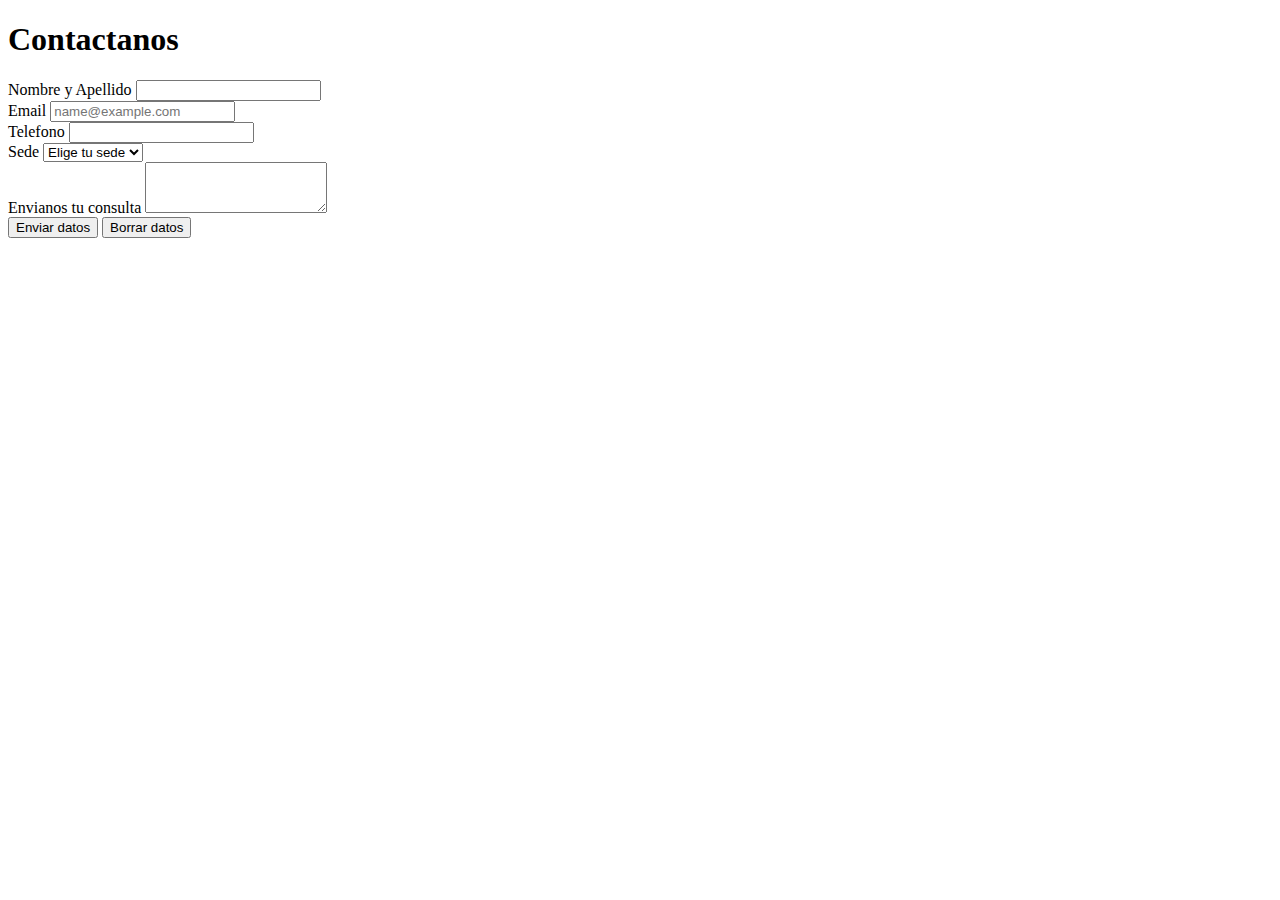
==== contacto.html @ 0633791c "trabajo mejorado" ====
<!DOCTYPE html>
<html lang="en">
<head>
    <meta charset="UTF-8">
    <meta name="viewport" content="width=device-width, initial-scale=1.0">
    <link rel="stylesheet" href="css/contacto.css">
    <link rel="shortcut icon" href="Imagenes/boxeo.png">
    <title>Contactanos</title>
</head>
<body>
    <!-- aca iria el header de nuevo -->
    <!-- aca pongo un formulario -->
    <main>
        <section>
            <h1> Contactanos </h1>
            <div class="form">
                <label for="name" class="nombre">Nombre y Apellido </label>
                <input type="string" class="nombre" id="name1" placeholder="">
                <br>
                <label for="correo" class="correo">Email </label>
                <input type="email" class="correo" id="email" placeholder="name@example.com">
            </div>
            
            <div>
                <label for="tel"> Telefono </label> 
                <input type="number"><br>
                <label for="sede"> Sede </label>
                <select class="select" aria-label="Default select example">
                    <option selected> Elige tu sede</option>
                    <option value="1">Martinez</option>
                    <option value="2">Palermo</option>
                    <option value="3">San Telmo</option>
                    <option value="4">Tigre</option>
                </select>
            <br>         
                <div class="consulta">
                    <label for="consulta" class="consulta">Envianos tu consulta</label>
                    <textarea class="form-control" id="consult" rows="3"></textarea>
                    <br>
                    <label for="submit" class="submit"></label>
                    <input type="submit" value="Enviar datos">
                    <label for="reset" class="reset"></label>
                    <input type="reset" value="Borrar datos">
                </div>    
        </section>
    </main>
    <!-- aca iria el footer de nuevo -->
</body>
</html>
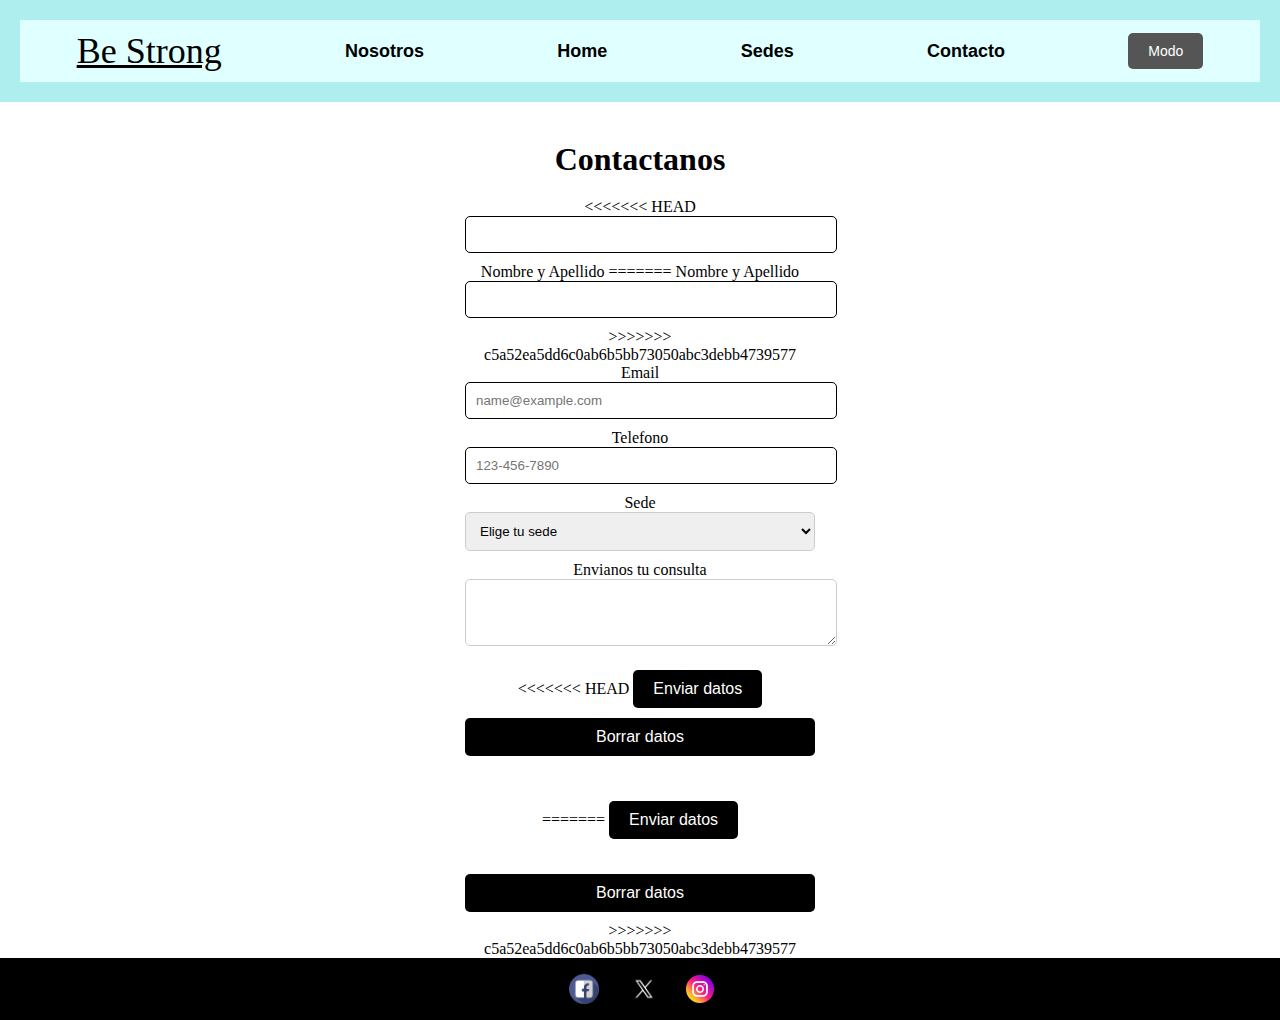
==== commit fb8d5004: "Merge branch 'main' of https://github.com/AgustinaFavroVelo/Website" ====
--- a/contacto.html
+++ b/contacto.html
@@ -4,46 +4,89 @@
     <meta charset="UTF-8">
     <meta name="viewport" content="width=device-width, initial-scale=1.0">
     <link rel="stylesheet" href="css/contacto.css">
+    <link rel="stylesheet" href="css/header-footer.css">
     <link rel="shortcut icon" href="Imagenes/boxeo.png">
+   
     <title>Contactanos</title>
 </head>
 <body>
-    <!-- aca iria el header de nuevo -->
-    <!-- aca pongo un formulario -->
+    <header id="idheader">
+        <nav id="nav-bar">
+            <div> <span style="font-family: 'Georgia', serif; font-size: 36px; color: #000000; text-decoration: underline;">Be Strong</span> </div>
+            <div> <a id="about-link" class="navbar-link" href="nosotros.html">Nosotros </a></div>
+            <div> <a id="home-link" class="navbar-brand" href="Index.html">Home </a> </div>
+            <div> <a id="sedes-link" class="navbar-link" href="sedes.html">Sedes </a></div>
+            <div> <a id="contact-link" class="navbar-link" href="contacto.html">Contacto </a></div>
+            <div> <button id="dark-mode-button"> Modo </button> </div>
+        </nav> 
+    </header>
+    <br>
     <main>
         <section>
             <h1> Contactanos </h1>
-            <div class="form">
-                <label for="name" class="nombre">Nombre y Apellido </label>
-                <input type="string" class="nombre" id="name1" placeholder="">
+<<<<<<< HEAD
+            <form id="form" >
+                <input type="string" class="nombre" id="name" placeholder="" minlength="6" maxlength="22"> 
+                <label for="name" class="nombre"> Nombre y Apellido </label> <!--  nombre y apellido -->
+=======
+            <form id="form" onsubmit="return validateForm()">
+                
+                <label for="name" class="nombre"> Nombre y Apellido </label>
+                <input type="string" class="nombre" id="name" placeholder=""> 
+>>>>>>> c5a52ea5dd6c0ab6b5bb73050abc3debb4739577
                 <br>
-                <label for="correo" class="correo">Email </label>
+                <label for="correo" class="correo"> Email </label>
                 <input type="email" class="correo" id="email" placeholder="name@example.com">
-            </div>
-            
-            <div>
+                <br>
                 <label for="tel"> Telefono </label> 
-                <input type="number"><br>
+                <input type="tel" class="telefono" id="tel" placeholder="123-456-7890"> 
+                <br>
                 <label for="sede"> Sede </label>
-                <select class="select" aria-label="Default select example">
+                <select class="select" aria-label="Default select example" > 
                     <option selected> Elige tu sede</option>
                     <option value="1">Martinez</option>
                     <option value="2">Palermo</option>
                     <option value="3">San Telmo</option>
                     <option value="4">Tigre</option>
                 </select>
-            <br>         
-                <div class="consulta">
-                    <label for="consulta" class="consulta">Envianos tu consulta</label>
-                    <textarea class="form-control" id="consult" rows="3"></textarea>
-                    <br>
-                    <label for="submit" class="submit"></label>
-                    <input type="submit" value="Enviar datos">
-                    <label for="reset" class="reset"></label>
-                    <input type="reset" value="Borrar datos">
-                </div>    
+                
+                <br>         
+               
+                <label for="consulta" class="consulta" id="consulta">Envianos tu consulta</label>
+                <textarea class="form-control" id="consult" rows="3"></textarea>
+                <br>
+                <label for="submit" class="submit"></label>
+<<<<<<< HEAD
+                <button type="submit"> Enviar datos </button> 
+                <label for="reset" class="reset"></label>
+                <input type="reset" value="Borrar datos">
+                <!-- para validad -->
+                <p class="warnings" id="warnings"> </p>
+=======
+               
+
+                <button type="submit" onclick="validateForm()"> Enviar datos </button> 
+                <!-- para validad -->
+                <p class="warnings" id="warnings"></p>
+                <label for="reset" class="reset"></label>
+                <input type="reset" value="Borrar datos">
+
+>>>>>>> c5a52ea5dd6c0ab6b5bb73050abc3debb4739577
+            </form>    
         </section>
     </main>
-    <!-- aca iria el footer de nuevo -->
+    <footer id="idfooter"> 
+        <a class="redsoc" href="https://www.facebook.com" target="blank">
+            <img class="redsoc"  src="img/001-facebook.png" alt="facebook">
+        </a>
+        <a class="redsoc" href="https://www.twitter.com" target="blank">
+            <img class="redsoc"  src="img/003-twitter.png" alt="twitter">
+        </a>
+        <a src=""  href="https://www.instagram.com/?hl=es" target="blank">
+            <img class="redsoc"  src="img/002-instagram.png" alt="instagram">
+        </a>
+    </footer>
+    <!-- aca va la validacion -link a js -->
+    <script src="js/validacion.js"> </script>
 </body>
 </html>--- a/css/contacto.css
+++ b/css/contacto.css
@@ -0,0 +1,169 @@
+
+
+body {
+    
+    display: flex;
+    flex-direction: column;
+    min-height: 100vh;
+    margin: 0;
+}
+
+header, footer {
+    flex-shrink: 0;
+}
+
+main {
+    flex-grow: 1;
+    display: flex;
+    justify-content: center;
+    align-items: center;
+    flex-direction: column;
+}
+
+section {
+    display: flex;
+    flex-direction: column;
+    align-items: center;
+}
+
+form {
+    width: 350px;
+    text-align: center;
+}
+
+.consulta {
+    text-align: left;
+}
+
+.consulta textarea {
+    width: 100%;
+}
+
+button[type="submit"], input[type="reset"] {
+    margin-top: 10px;
+}
+
+footer {
+    display: flex;
+    justify-content: center;
+    align-items: center;
+}
+
+footer a {
+    margin: 0 10px;
+}
+input, select {
+    vertical-align: middle;
+}
+
+
+
+
+.container {
+    display: flex;
+    flex-direction: column;
+    justify-content: center;
+    align-items: center;
+}
+#nav-bar {
+    background-color: #000000;
+    color: #fff;
+    padding: 10px;
+    display: flex;
+    justify-content: space-between;
+    align-items: center;
+}
+
+#nav-bar a {
+    color: #fff;
+    text-decoration: none;
+    margin: 0 10px;
+    font-weight: bold;
+}
+
+button#dark-mode-button {
+    background-color: #555;
+    color: #fff;
+    border: none;
+    padding: 10px 20px;
+    cursor: pointer;
+    font-size: 14px;
+    border-radius: 5px;
+}
+
+button#dark-mode-button:hover {
+    background-color: #444;
+}
+
+main {
+    text-align: center;
+}
+
+h1 {
+    font-size: 2em;
+    margin-bottom: 20px;
+    color: #000000;
+}
+
+input, select, textarea {
+    width: 100%;
+    padding: 10px;
+    margin-bottom: 10px;
+    border: 1px solid #ccc;
+    border-radius: 5px;
+}
+
+button[type="submit"], input[type="reset"] {
+    background-color: #000000;
+    color: #fff;
+    border: none;
+    padding: 10px 20px;
+    cursor: pointer;
+    font-size: 16px;
+    border-radius: 5px;
+}
+
+button[type="submit"]:hover, input[type="reset"]:hover {
+    background-color: #444;
+}
+
+#warnings {
+    color: #ff0000;
+    font-size: 14px;
+}
+
+#idfooter {
+    background-color: #333;
+    color: #fff;
+    padding: 10px;
+    text-align: center;
+}
+.redsoc {
+    display: flex;
+    align-items: center;
+    justify-content: center;
+}
+
+.redsoc img {
+    width: 25px; 
+    height: 25px; 
+    margin: 0 5px;
+}
+
+.warnings {
+    width: 200px;
+    text-align: center;
+    margin: auto;
+    color: rgb(187, 61, 61);
+    font-size: 20px; 
+    margin-top: 5px; 
+    padding-top: 20px;
+} 
+
+input:invalid{
+    border: 1px dashed rgb(187, 61, 61);
+}
+
+input:valid{
+    border: 1px solid;
+}--- a/css/header-footer.css
+++ b/css/header-footer.css
@@ -0,0 +1,54 @@
+#idheader {
+    background-color: #afeeee; /* Cambia el color de fondo según tus preferencias */
+    color: #fff;
+    padding: 20px; /* Añade espacio alrededor del contenido */
+    text-align: center; /* Centra el texto */
+}
+
+#nav-bar {
+    background-color: #e0ffff;
+    display: flex;
+    justify-content: space-around;
+    align-items: center;
+    padding: 10px 0; /* Espacio entre los elementos del menú */
+}
+
+#nav-bar a {
+    color: #000000;
+    text-decoration: none;
+    margin: 0 10px;
+    font-weight: bold;
+    font-size: 18px; /* Tamaño de fuente más grande */
+    font-family: 'Arial', sans-serif; /* Cambia la fuente según tus preferencias */
+}
+
+#dark-mode-button {
+    background-color: #fcf7f7;
+    color: #fff;
+    border: none;
+    padding: 10px 20px;
+    cursor: pointer;
+    font-size: 16px;
+    border-radius: 5px;
+}
+
+#dark-mode-button:hover {
+    background-color: #7a7777;
+}
+#idfooter {
+    background-color:  #000000;
+    color: white;
+    text-align: center;
+    padding: 15px;
+}
+
+.redsoc {
+    display: flex;
+    justify-content: center;
+    gap: 20px; /* Ajusté el espacio entre los iconos */
+}
+
+.redsoc img {
+    width: 30px;
+    height: 30px;
+}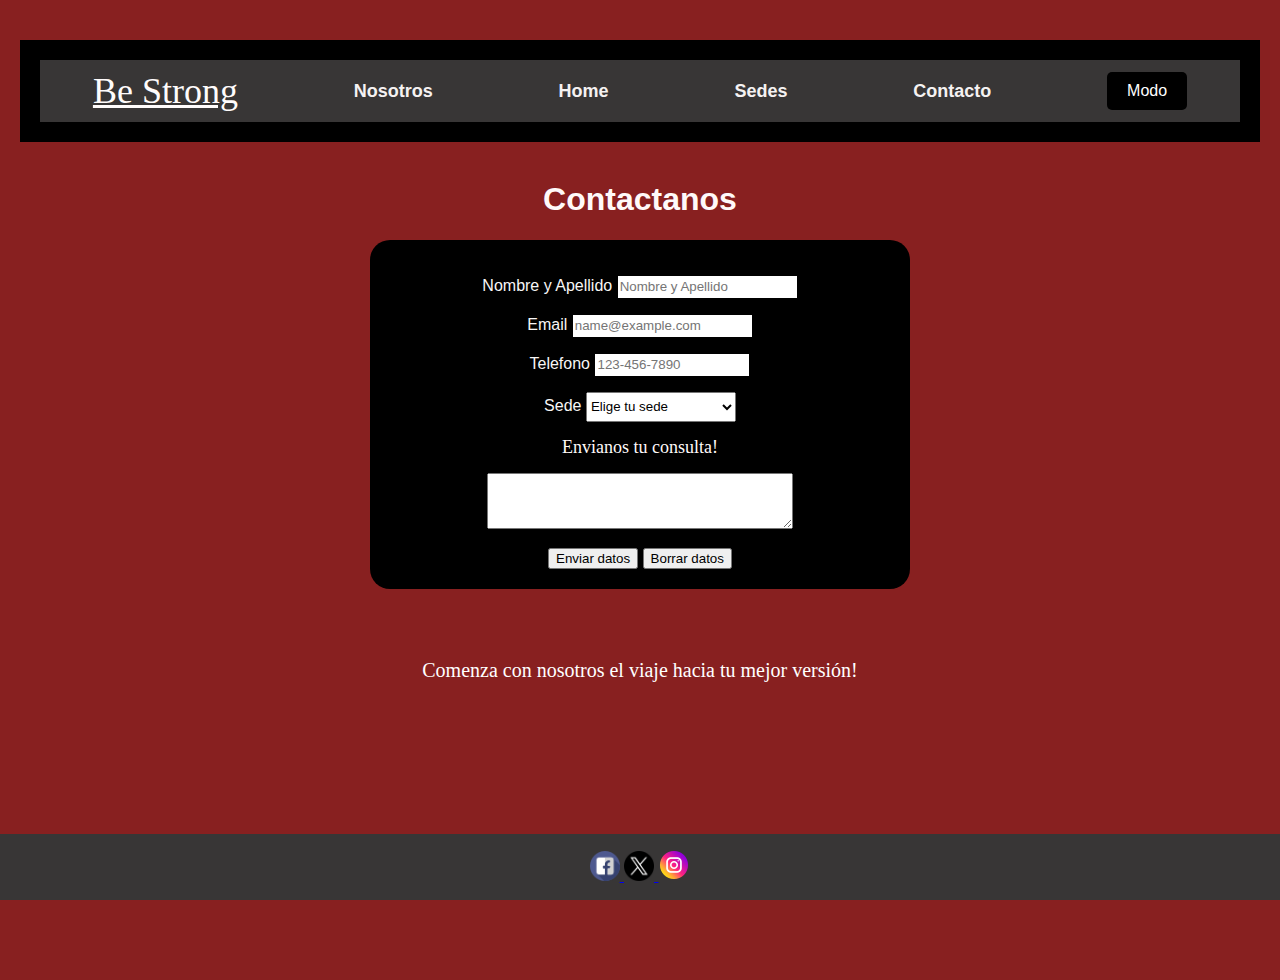
==== commit 0bdba339: "mejoras + codigo mas prolijo/se eliminan mayusc" ====
--- a/contacto.html
+++ b/contacto.html
@@ -5,6 +5,7 @@
     <meta name="viewport" content="width=device-width, initial-scale=1.0">
     <link rel="stylesheet" href="css/contacto.css">
     <link rel="stylesheet" href="css/header-footer.css">
+    <link rel="stylesheet" href="css/styles.css">
     <link rel="shortcut icon" href="Imagenes/boxeo.png">
    
     <title>Contactanos</title>
@@ -12,81 +13,85 @@
 <body>
     <header id="idheader">
         <nav id="nav-bar">
-            <div> <span style="font-family: 'Georgia', serif; font-size: 36px; color: #000000; text-decoration: underline;">Be Strong</span> </div>
-            <div> <a id="about-link" class="navbar-link" href="nosotros.html">Nosotros </a></div>
-            <div> <a id="home-link" class="navbar-brand" href="Index.html">Home </a> </div>
-            <div> <a id="sedes-link" class="navbar-link" href="sedes.html">Sedes </a></div>
-            <div> <a id="contact-link" class="navbar-link" href="contacto.html">Contacto </a></div>
-            <div> <button id="dark-mode-button"> Modo </button> </div>
+            <div>
+                <span style="font-family: 'Georgia', serif; font-size: 36px; color: #fffcfc; text-decoration: underline;">Be Strong</span>
+            </div>
+            <div>
+                <a id="about-link" class="navbar-link" href="nosotros.html">Nosotros</a>
+            </div>
+            <div>
+                <a id="home-link" class="navbar-brand" href="Index.html">Home</a>
+            </div>
+            <div>
+                <a id="sedes-link" class="navbar-link" href="sedes.html">Sedes</a>
+            </div>
+            <div>
+                <a id="contact-link" class="navbar-link" href="contacto.html">Contacto</a>
+            </div>
+            <div>
+                <button id="dark-mode-button">Modo</button>
+            </div>
         </nav> 
     </header>
     <br>
     <main>
         <section>
-            <h1> Contactanos </h1>
-<<<<<<< HEAD
-            <form id="form" >
-                <input type="string" class="nombre" id="name" placeholder="" minlength="6" maxlength="22"> 
-                <label for="name" class="nombre"> Nombre y Apellido </label> <!--  nombre y apellido -->
-=======
-            <form id="form" onsubmit="return validateForm()">
+            <h1>Contactanos</h1>
+            <form id="form">
+                <div class="form-group">
+                    <label for="name" class="nombre">Nombre y Apellido</label>
+                    <input type="text" class="nombre" id="name" placeholder="Nombre y Apellido" style="width: 35%; height: 20px;">
+                </div>    
                 
-                <label for="name" class="nombre"> Nombre y Apellido </label>
-                <input type="string" class="nombre" id="name" placeholder=""> 
->>>>>>> c5a52ea5dd6c0ab6b5bb73050abc3debb4739577
-                <br>
-                <label for="correo" class="correo"> Email </label>
-                <input type="email" class="correo" id="email" placeholder="name@example.com">
-                <br>
-                <label for="tel"> Telefono </label> 
-                <input type="tel" class="telefono" id="tel" placeholder="123-456-7890"> 
-                <br>
-                <label for="sede"> Sede </label>
-                <select class="select" aria-label="Default select example" > 
-                    <option selected> Elige tu sede</option>
-                    <option value="1">Martinez</option>
-                    <option value="2">Palermo</option>
-                    <option value="3">San Telmo</option>
-                    <option value="4">Tigre</option>
-                </select>
+                <div class="form-group">
+                    <label for="correo" class="correo">Email</label>
+                    <input type="email" class="correo" id="email" placeholder="name@example.com" style="width: 35%; height: 20px;">
+                </div>
                 
-                <br>         
-               
-                <label for="consulta" class="consulta" id="consulta">Envianos tu consulta</label>
-                <textarea class="form-control" id="consult" rows="3"></textarea>
-                <br>
-                <label for="submit" class="submit"></label>
-<<<<<<< HEAD
-                <button type="submit"> Enviar datos </button> 
-                <label for="reset" class="reset"></label>
+                <div class="form-group">
+                    <label for="tel" class="telefono">Telefono</label>
+                    <input type="tel" class="telefono" id="tel" placeholder="123-456-7890" style="width: 30%; height: 20px;">
+                </div>
+                
+                <div class="form-group">
+                    <label for="sede" class="select">Sede</label>
+                    <select class="select" aria-label="Default select example" style="width: 30%; height: 30px;">
+                        <option selected>Elige tu sede</option>
+                        <option value="1">Martinez</option>
+                        <option value="2">Palermo</option>
+                        <option value="3">San Telmo</option>
+                        <option value="4">Tigre</option>
+                    </select>
+                </div>
+                
+                <div class="form-group">
+                    <label for="consult" class="consulta-label">Envianos tu consulta!</label>
+                    <div class="form-group">
+                        <textarea class="form-control" id="consult" style="width: 60%; height: 50px;"></textarea>
+                    </div>
+                </div>
+            <div class="botones">
+                <button type="submit">Enviar datos</button>
                 <input type="reset" value="Borrar datos">
-                <!-- para validad -->
-                <p class="warnings" id="warnings"> </p>
-=======
-               
+            </div>
+        </form>
+        <div class="motivational-quote"><p>Comenza con nosotros el viaje hacia tu mejor versión!</p>
+        </div>
 
-                <button type="submit" onclick="validateForm()"> Enviar datos </button> 
-                <!-- para validad -->
-                <p class="warnings" id="warnings"></p>
-                <label for="reset" class="reset"></label>
-                <input type="reset" value="Borrar datos">
-
->>>>>>> c5a52ea5dd6c0ab6b5bb73050abc3debb4739577
-            </form>    
         </section>
     </main>
     <footer id="idfooter"> 
         <a class="redsoc" href="https://www.facebook.com" target="blank">
-            <img class="redsoc"  src="img/001-facebook.png" alt="facebook">
+            <img class="redsoc" src="img/001-facebook.png" alt="facebook">
         </a>
         <a class="redsoc" href="https://www.twitter.com" target="blank">
-            <img class="redsoc"  src="img/003-twitter.png" alt="twitter">
+            <img class="redsoc" src="img/003-twitter.png" alt="twitter">
         </a>
-        <a src=""  href="https://www.instagram.com/?hl=es" target="blank">
-            <img class="redsoc"  src="img/002-instagram.png" alt="instagram">
+        <a src="" href="https://www.instagram.com/?hl=es" target="blank">
+            <img class="redsoc" src="img/002-instagram.png" alt="instagram">
         </a>
     </footer>
-    <!-- aca va la validacion -link a js -->
-    <script src="js/validacion.js"> </script>
+    <script src="js/validacion.js"></script>
+    <script src="js/modo.js"></script>
 </body>
 </html>--- a/css/contacto.css
+++ b/css/contacto.css
@@ -1,164 +1,76 @@
-
-
 body {
-    
+    background-color: #882020; 
+    color:#fff9f9;  
+    margin: 0;
+    padding: 40px;
     display: flex;
     flex-direction: column;
-    min-height: 100vh;
-    margin: 0;
+    align-items: center;
+    height: 100vh;
 }
 
-header, footer {
-    flex-shrink: 0;
-}
-
-main {
-    flex-grow: 1;
-    display: flex;
-    justify-content: center;
-    align-items: center;
-    flex-direction: column;
+#idheader {
+    width: 100%; 
+    background-color: #000; 
+    padding: 20px; 
+    text-align: center; 
 }
 
 section {
-    display: flex;
-    flex-direction: column;
-    align-items: center;
-}
-
-form {
-    width: 350px;
     text-align: center;
 }
 
+#form {
+    background-color:  rgb(0, 0, 0);;
+    color: #f7f6f6; 
+    width: 500px;
+    margin: 0 auto;
+    text-align: center;
+    border-radius: 20px;
+    padding: 20px;
+}
+form label {
+    margin-bottom: 50px; 
+}
+.form-group {
+    margin: 20px 0; 
+}
+
 .consulta {
-    text-align: left;
+    text-align: center;
 }
 
 .consulta textarea {
     width: 100%;
 }
 
-button[type="submit"], input[type="reset"] {
-    margin-top: 10px;
-}
-
-footer {
-    display: flex;
-    justify-content: center;
-    align-items: center;
-}
-
-footer a {
-    margin: 0 10px;
-}
-input, select {
-    vertical-align: middle;
+.consulta-label {
+    font-family: 'Georgia', serif; 
+    font-size: 18px; 
+    color: #fff9f9; 
+    display: block; 
+    margin-bottom: 10px;
 }
 
 
-
-
-.container {
-    display: flex;
-    flex-direction: column;
-    justify-content: center;
-    align-items: center;
-}
-#nav-bar {
-    background-color: #000000;
-    color: #fff;
-    padding: 10px;
-    display: flex;
-    justify-content: space-between;
-    align-items: center;
+.form-group {
+    margin: 15px 0; 
+    text-align: center; 
 }
 
-#nav-bar a {
-    color: #fff;
-    text-decoration: none;
-    margin: 0 10px;
-    font-weight: bold;
-}
-
-button#dark-mode-button {
-    background-color: #555;
-    color: #fff;
-    border: none;
-    padding: 10px 20px;
-    cursor: pointer;
-    font-size: 14px;
-    border-radius: 5px;
-}
-
-button#dark-mode-button:hover {
-    background-color: #444;
-}
-
-main {
-    text-align: center;
-}
-
-h1 {
-    font-size: 2em;
-    margin-bottom: 20px;
-    color: #000000;
-}
-
-input, select, textarea {
-    width: 100%;
-    padding: 10px;
-    margin-bottom: 10px;
-    border: 1px solid #ccc;
-    border-radius: 5px;
-}
-
-button[type="submit"], input[type="reset"] {
-    background-color: #000000;
-    color: #fff;
-    border: none;
-    padding: 10px 20px;
-    cursor: pointer;
-    font-size: 16px;
-    border-radius: 5px;
+.motivational-quote {
+        font-family: 'Georgia', serif; 
+        font-size: 20px; 
+        color: #fff; 
+        text-align: center; 
+        margin-top: 70px;
 }
 
 button[type="submit"]:hover, input[type="reset"]:hover {
     background-color: #444;
+    margin-top: 10px;
 }
 
-#warnings {
-    color: #ff0000;
-    font-size: 14px;
-}
-
-#idfooter {
-    background-color: #333;
-    color: #fff;
-    padding: 10px;
-    text-align: center;
-}
-.redsoc {
-    display: flex;
-    align-items: center;
-    justify-content: center;
-}
-
-.redsoc img {
-    width: 25px; 
-    height: 25px; 
-    margin: 0 5px;
-}
-
-.warnings {
-    width: 200px;
-    text-align: center;
-    margin: auto;
-    color: rgb(187, 61, 61);
-    font-size: 20px; 
-    margin-top: 5px; 
-    padding-top: 20px;
-} 
 
 input:invalid{
     border: 1px dashed rgb(187, 61, 61);
--- a/css/header-footer.css
+++ b/css/header-footer.css
@@ -1,29 +1,29 @@
 #idheader {
-    background-color: #afeeee; /* Cambia el color de fondo según tus preferencias */
-    color: #fff;
-    padding: 20px; /* Añade espacio alrededor del contenido */
-    text-align: center; /* Centra el texto */
+    background-color:rgb(0, 0, 0);
+    color:#f7f1f1;
+    padding: 20px; 
+    text-align: center; 
 }
 
 #nav-bar {
-    background-color: #e0ffff;
+    background-color: rgb(56, 54, 54);
     display: flex;
     justify-content: space-around;
     align-items: center;
-    padding: 10px 0; /* Espacio entre los elementos del menú */
+    padding: 10px 0; 
 }
 
 #nav-bar a {
-    color: #000000;
+    color: #f5f2f2;
     text-decoration: none;
     margin: 0 10px;
     font-weight: bold;
-    font-size: 18px; /* Tamaño de fuente más grande */
-    font-family: 'Arial', sans-serif; /* Cambia la fuente según tus preferencias */
+    font-size: 18px; 
+    font-family: 'Arial', sans-serif; 
 }
 
 #dark-mode-button {
-    background-color: #fcf7f7;
+    background-color: #000000;
     color: #fff;
     border: none;
     padding: 10px 20px;
@@ -36,19 +36,39 @@
     background-color: #7a7777;
 }
 #idfooter {
-    background-color:  #000000;
-    color: white;
+    background-color:  rgb(56, 54, 54);
+    color: #fff;
     text-align: center;
     padding: 15px;
+    text-align: center;
+    position: fixed;
+    bottom: 0;
+    width: 100%;
 }
-
 .redsoc {
-    display: flex;
-    justify-content: center;
-    gap: 20px; /* Ajusté el espacio entre los iconos */
+    text-align: center;
 }
-
 .redsoc img {
     width: 30px;
     height: 30px;
-}+}
+
+/* modo */
+body {
+    transition: background-color 2s color 2s;
+    font-family:  Arial, sans-serif;
+  }
+  
+.modo-oscuro {
+    background-color: #222222 ;
+    color: aliceblue;
+  }
+
+.white {
+    background-color: #882020; 
+    color:#fff9f9;  
+}
+.dark{
+    background-color: #222222 ;
+    color: aliceblue;
+  }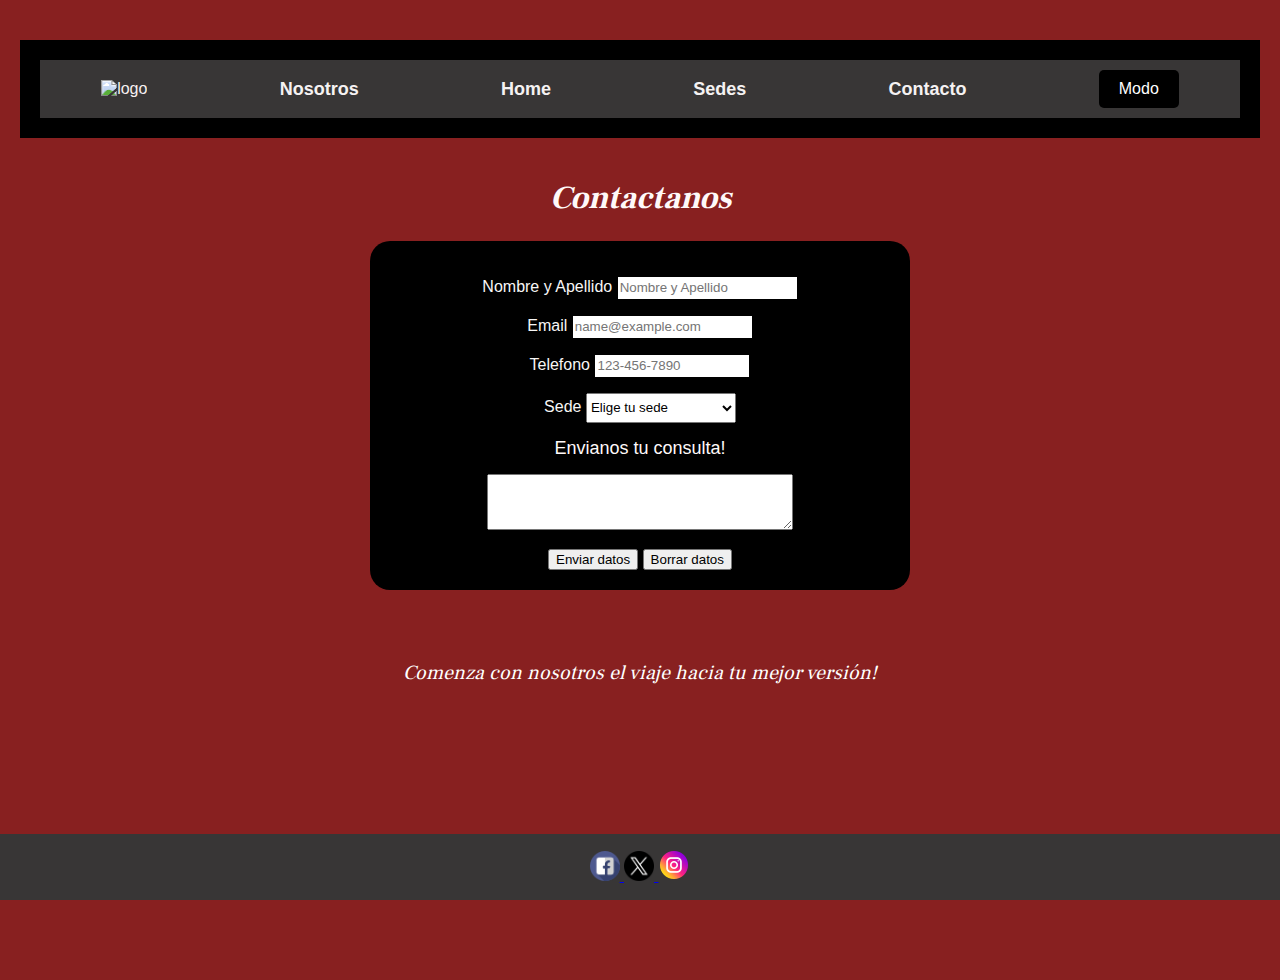
==== commit f6fc0a59: "fuente en todas los titulos y mas" ====
--- a/contacto.html
+++ b/contacto.html
@@ -13,30 +13,18 @@
 <body>
     <header id="idheader">
         <nav id="nav-bar">
-            <div>
-                <span style="font-family: 'Georgia', serif; font-size: 36px; color: #fffcfc; text-decoration: underline;">Be Strong</span>
-            </div>
-            <div>
-                <a id="about-link" class="navbar-link" href="nosotros.html">Nosotros</a>
-            </div>
-            <div>
-                <a id="home-link" class="navbar-brand" href="Index.html">Home</a>
-            </div>
-            <div>
-                <a id="sedes-link" class="navbar-link" href="sedes.html">Sedes</a>
-            </div>
-            <div>
-                <a id="contact-link" class="navbar-link" href="contacto.html">Contacto</a>
-            </div>
-            <div>
-                <button id="dark-mode-button">Modo</button>
-            </div>
+            <img class="logo" src="img/logo.jpg" alt="logo">
+            <div> <a id="about-link" class="navbar-link" href="nosotros.html">Nosotros</a> </div>
+            <div> <a id="home-link" class="navbar-brand" href="Index.html">Home</a> </div>
+            <div> <a id="sedes-link" class="navbar-link" href="sedes.html">Sedes</a> </div>
+            <div> <a id="contact-link" class="navbar-link" href="contacto.html">Contacto</a> </div>
+            <div> <button id="dark-mode-button">Modo</button> </div>
         </nav> 
     </header>
     <br>
     <main>
         <section>
-            <h1>Contactanos</h1>
+            <h1 class="contacto">Contactanos</h1>
             <form id="form">
                 <div class="form-group">
                     <label for="name" class="nombre">Nombre y Apellido</label>
@@ -80,6 +68,8 @@
 
         </section>
     </main>
+    <br>        
+
     <footer id="idfooter"> 
         <a class="redsoc" href="https://www.facebook.com" target="blank">
             <img class="redsoc" src="img/001-facebook.png" alt="facebook">
--- a/css/contacto.css
+++ b/css/contacto.css
@@ -1,3 +1,5 @@
+@import url('https://fonts.googleapis.com/css2?family=Frank+Ruhl+Libre:wght@300&display=swap');
+
 body {
     background-color: #882020; 
     color:#fff9f9;  
@@ -15,7 +17,12 @@
     padding: 20px; 
     text-align: center; 
 }
-
+.contacto{
+    font-family: 'Frank Ruhl Libre', serif;
+    font-size: 200%;
+    font-weight: bolder;
+    font-style: italic;
+}
 section {
     text-align: center;
 }
@@ -44,8 +51,7 @@
     width: 100%;
 }
 
-.consulta-label {
-    font-family: 'Georgia', serif; 
+.consulta-label { 
     font-size: 18px; 
     color: #fff9f9; 
     display: block; 
@@ -59,11 +65,13 @@
 }
 
 .motivational-quote {
-        font-family: 'Georgia', serif; 
+    font-family: 'Frank Ruhl Libre', serif; 
         font-size: 20px; 
         color: #fff; 
         text-align: center; 
         margin-top: 70px;
+        margin-bottom: 90px;
+        font-style: oblique;
 }
 
 button[type="submit"]:hover, input[type="reset"]:hover {
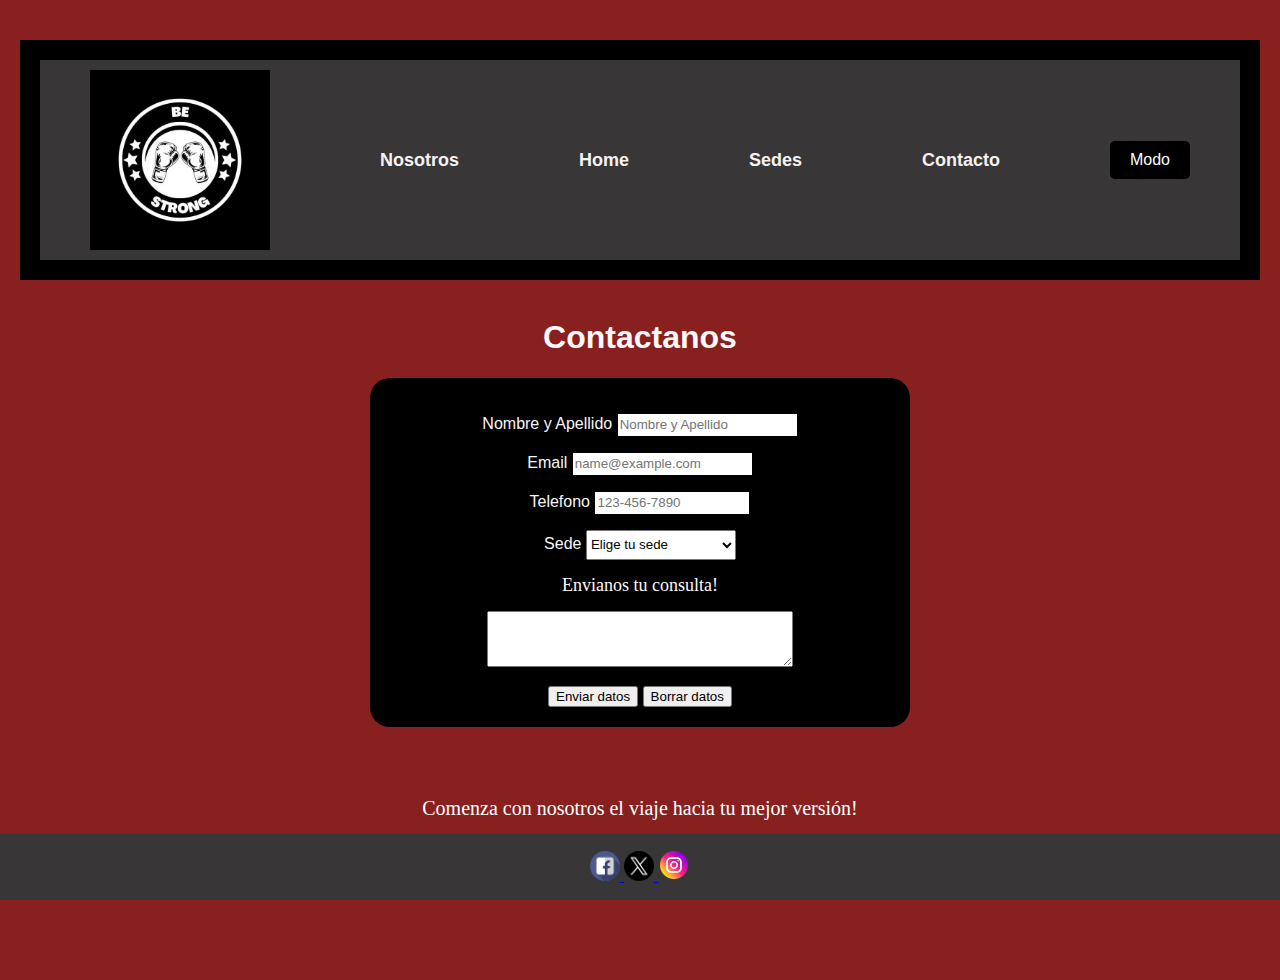
==== commit 64652b6e: "logo" ====
--- a/contacto.html
+++ b/contacto.html
@@ -24,7 +24,7 @@
     <br>
     <main>
         <section>
-            <h1 class="contacto">Contactanos</h1>
+            <h1>Contactanos</h1>
             <form id="form">
                 <div class="form-group">
                     <label for="name" class="nombre">Nombre y Apellido</label>
--- a/css/contacto.css
+++ b/css/contacto.css
@@ -1,5 +1,3 @@
-@import url('https://fonts.googleapis.com/css2?family=Frank+Ruhl+Libre:wght@300&display=swap');
-
 body {
     background-color: #882020; 
     color:#fff9f9;  
@@ -17,12 +15,7 @@
     padding: 20px; 
     text-align: center; 
 }
-.contacto{
-    font-family: 'Frank Ruhl Libre', serif;
-    font-size: 200%;
-    font-weight: bolder;
-    font-style: italic;
-}
+
 section {
     text-align: center;
 }
@@ -51,7 +44,8 @@
     width: 100%;
 }
 
-.consulta-label { 
+.consulta-label {
+    font-family: 'Georgia', serif; 
     font-size: 18px; 
     color: #fff9f9; 
     display: block; 
@@ -65,13 +59,12 @@
 }
 
 .motivational-quote {
-    font-family: 'Frank Ruhl Libre', serif; 
+        font-family: 'Georgia', serif; 
         font-size: 20px; 
         color: #fff; 
         text-align: center; 
         margin-top: 70px;
         margin-bottom: 90px;
-        font-style: oblique;
 }
 
 button[type="submit"]:hover, input[type="reset"]:hover {
--- a/css/header-footer.css
+++ b/css/header-footer.css
@@ -34,6 +34,11 @@
 
 #dark-mode-button:hover {
     background-color: #7a7777;
+}
+
+.logo {
+    width: 15%;
+    height: 15%;
 }
 #idfooter {
     background-color:  rgb(56, 54, 54);
